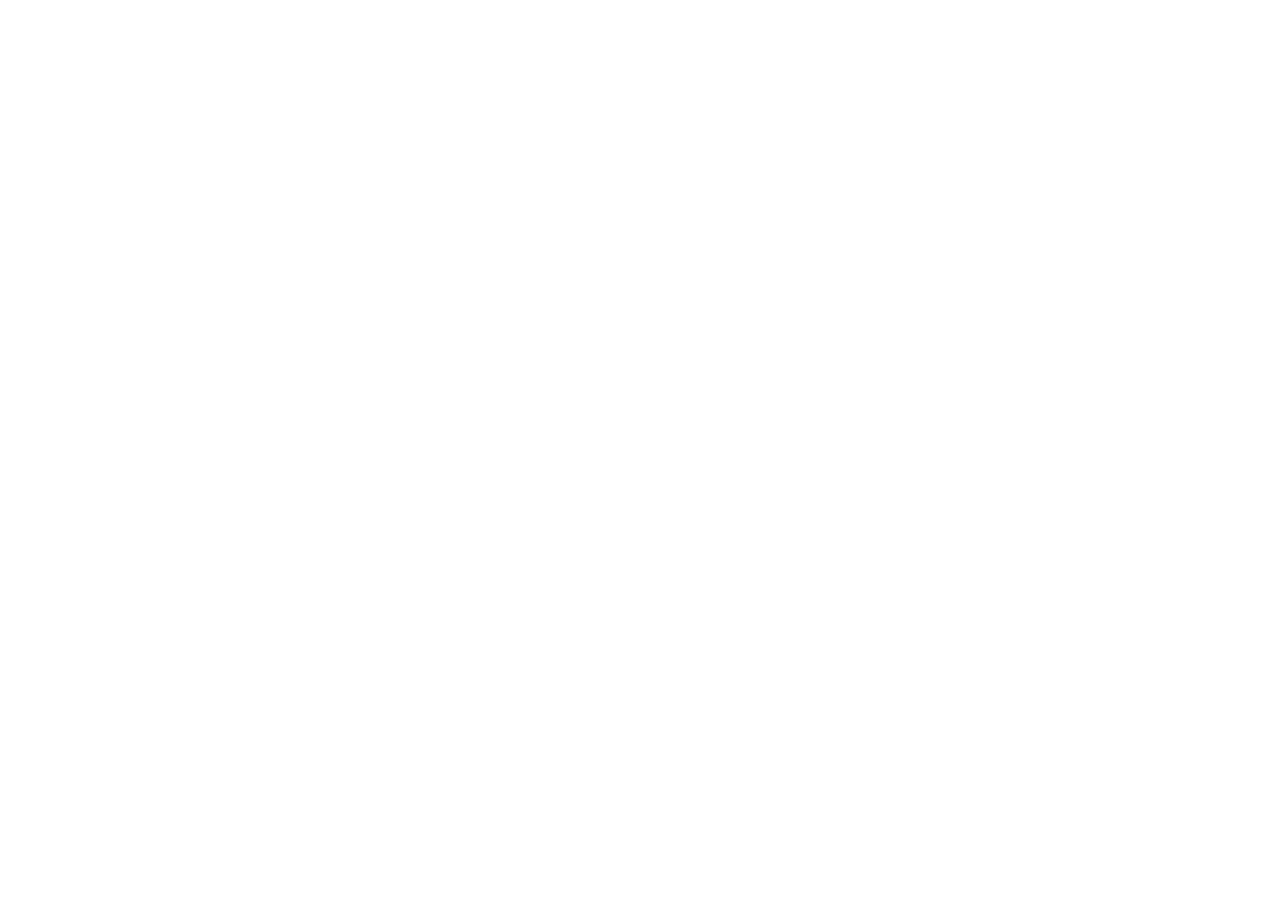
==== Homework-one/index.html @ b64745d8 "finish basic variant add camera logo and wallpaper" ====
<!DOCTYPE html>
<html lang="en">
  <head>
    <meta charset="UTF-8" />
    <meta http-equiv="X-UA-Compatible" content="IE=edge" />
    <meta name="viewport" content="width=device-width, initial-scale=1.0" />
    <link rel="stylesheet" href="/Quantori-Academy/Homework-one/style.css" />
    <title>Document</title>
  </head>
  <body>
    <div class="phone-frame">
      <div class="screen">
        <img
          id="screen-background"
          src="/Quantori-Academy/Homework-one/images/iphone-six-background.jpeg"
          alt=""
        />
        <img
          id="camera-icon"
          src="/Quantori-Academy/Homework-one/images/camera-icon-2.png"
          alt=""
        />
      </div>
      <div class="home-button"></div>
      <div id="sensor"></div>
      <div id="camera"></div>
      <div id="speaker"></div>
      <div class="volume-buttons">
        <div id="mute-button"></div>
        <div id="volume-up"></div>
        <div id="volume-down"></div>
      </div>
      <div id="power-button"></div>
    </div>
  </body>

  <link rel="stylesheet" href="/Quantori-Academy/Homework-one/magic.js" />
</html>
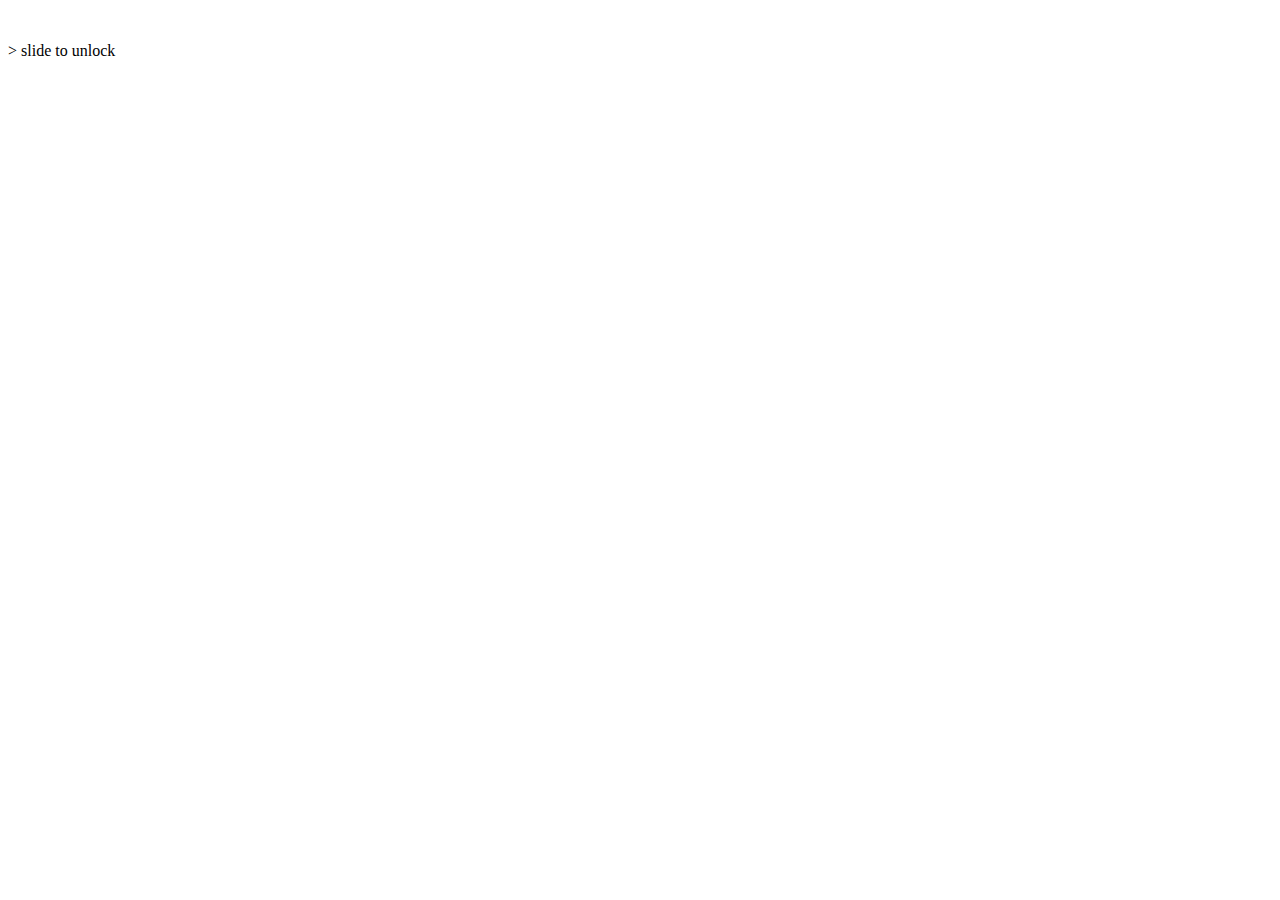
==== commit 49dea8a9: "add boxes for screen and color for slide to unlock" ====
--- a/Homework-one/index.html
+++ b/Homework-one/index.html
@@ -9,6 +9,7 @@
   </head>
   <body>
     <div class="phone-frame">
+      <div id="black-screen"></div>
       <div class="screen">
         <img
           id="screen-background"
@@ -20,6 +21,14 @@
           src="/Quantori-Academy/Homework-one/images/camera-icon-2.png"
           alt=""
         />
+        <div id="screen-content-middle">
+          <div id="time"></div>
+          <div id="date"></div>
+          <div id="slide-to-unlock">
+            <p id="unlock-text">&gt slide to unlock</p>
+          </div>
+          <div id="swipe-up-indicator"></div>
+        </div>
       </div>
       <div class="home-button"></div>
       <div id="sensor"></div>
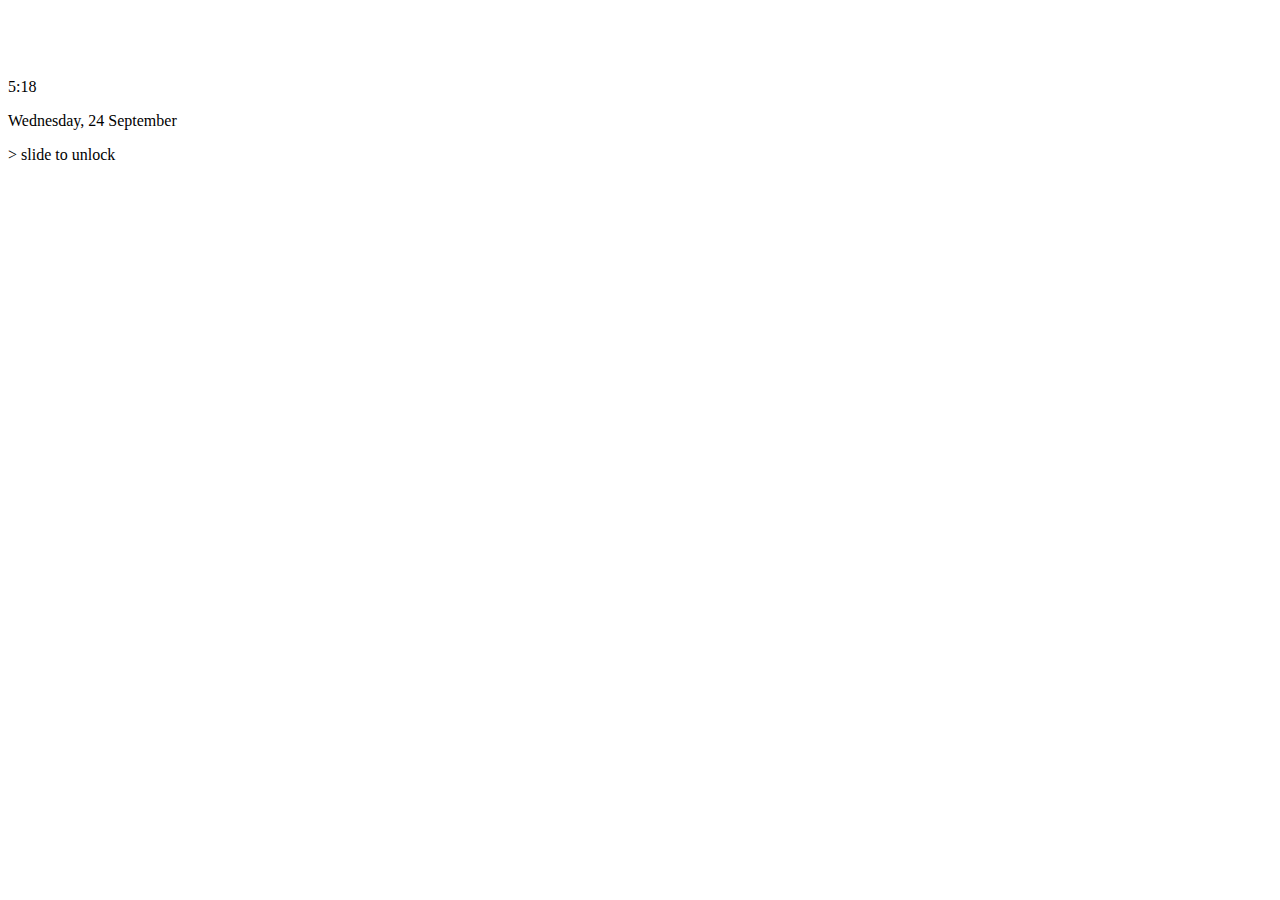
==== commit db86387e: "finish Extra tasks in html/css" ====
--- a/Homework-one/index.html
+++ b/Homework-one/index.html
@@ -21,9 +21,27 @@
           src="/Quantori-Academy/Homework-one/images/camera-icon-2.png"
           alt=""
         />
+        <div id="status-bar">
+          <img
+            id="signal-wifi"
+            src="/Quantori-Academy/Homework-one/images/wifi.png"
+            alt=""
+          />
+
+          <div id="mid-indicator"></div>
+          <img
+            id="battery"
+            src="/Quantori-Academy/Homework-one/images/battery.png"
+            alt=""
+          />
+        </div>
         <div id="screen-content-middle">
-          <div id="time"></div>
-          <div id="date"></div>
+          <div id="time">
+            <p id="time-text">5:18</p>
+          </div>
+          <div id="date">
+            <p id="date-text">Wednesday, 24 September</p>
+          </div>
           <div id="slide-to-unlock">
             <p id="unlock-text">&gt slide to unlock</p>
           </div>
